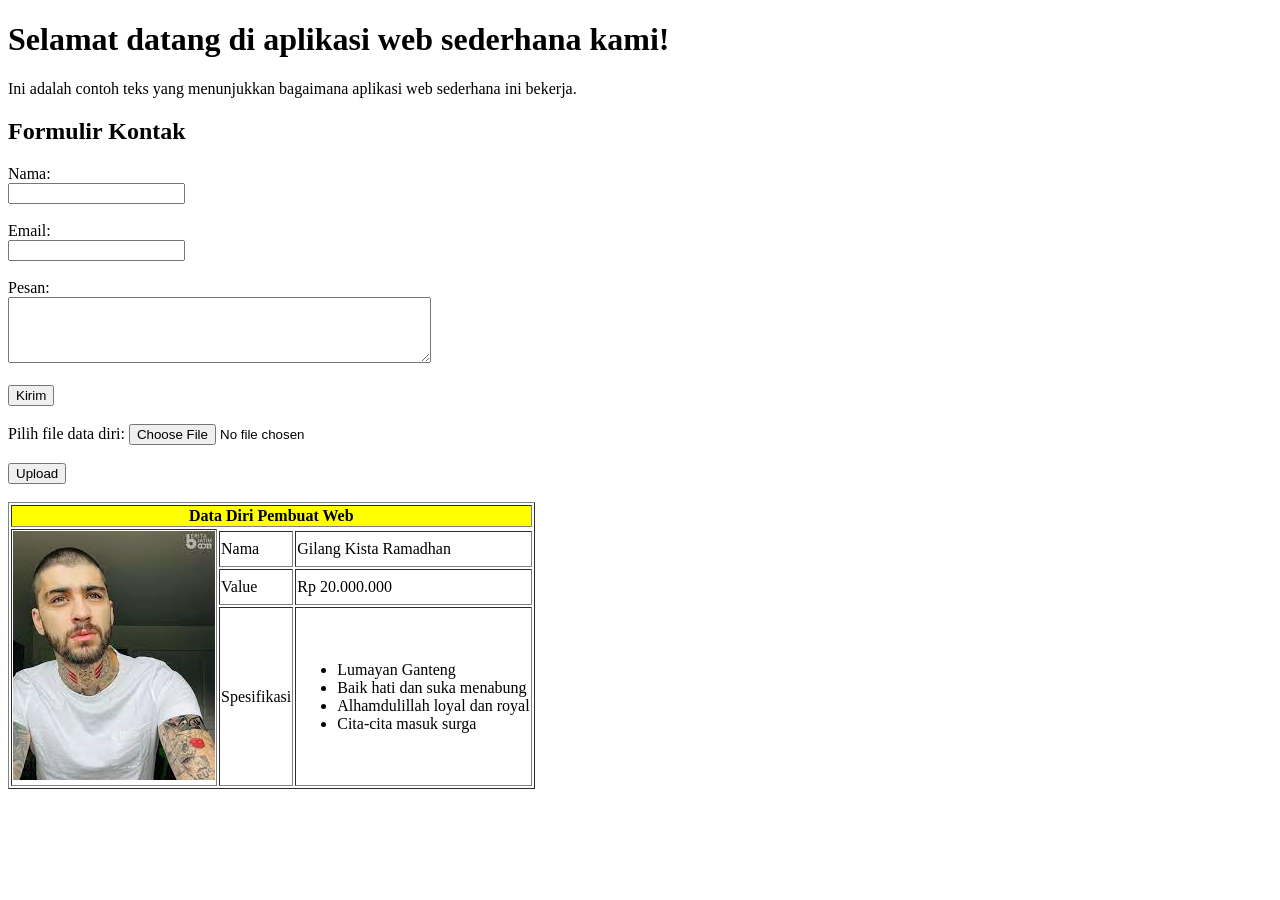
==== index.html @ 13c2813f "first commite" ====
<!DOCTYPE html>
<html lang="en">
<head>
    <meta charset="UTF-8">
    <meta name="viewport" content="width=device-width, initial-scale=1.0">
    <title>Aplikasi Web Sederhana</title>
</head>
    <body>
        <div class="container">
            <h1>
                Selamat datang di aplikasi web sederhana kami!
            </h1>
            <p>
                Ini adalah contoh teks yang menunjukkan bagaimana aplikasi web sederhana ini bekerja.
            </p>
            <h2>
                Formulir Kontak
            </h2>
            <form action="#" method="post">
                <label for="name">Nama:</label><br>
                <input type="text" id="name" name="name"><br><br>
            
                <label for="email">Email:</label><br>
                <input type="email" id="email" name="email"><br><br>

                <label for="message">Pesan:</label><br>
                <textarea id="message" name="message" rows="4" cols="50"></textarea><br><br>

                <input type="submit" value="Kirim">

                <form action="upload.php" method="post" enctype="multipart/form-data"> <br><br>
                    <label for="file">Pilih file data diri:</label>
                    <input type="file" id="file" name="file"><br><br>
                    <input type="submit" value="Upload"><br><br>
            </form> 
        </div>
        <table border="1">
            <tr>
                <th colspan="3" bgcolor="yellow">Data Diri Pembuat Web</th>
            </tr>
            <tr>
                <td rowspan="4">
                    <img src="Gilangg.jpeg" />  
                </td>
            </tr>
            <tr>
                <td>Nama</td>
                <td>Gilang Kista Ramadhan</td>
            </tr>
            <tr>
                <td>Value</td>
                <td>Rp 20.000.000</td>
            </tr>
            <tr>
                <td>Spesifikasi</td>
                <td>
                    <ul>
                        <li>Lumayan Ganteng</li>
                        <li>Baik hati dan suka menabung</li>
                        <li>Alhamdulillah loyal dan royal</li>
                        <li>Cita-cita masuk surga</li>
                    </ul>
                </td>
            </tr>
        </table>
    </body>
</html>
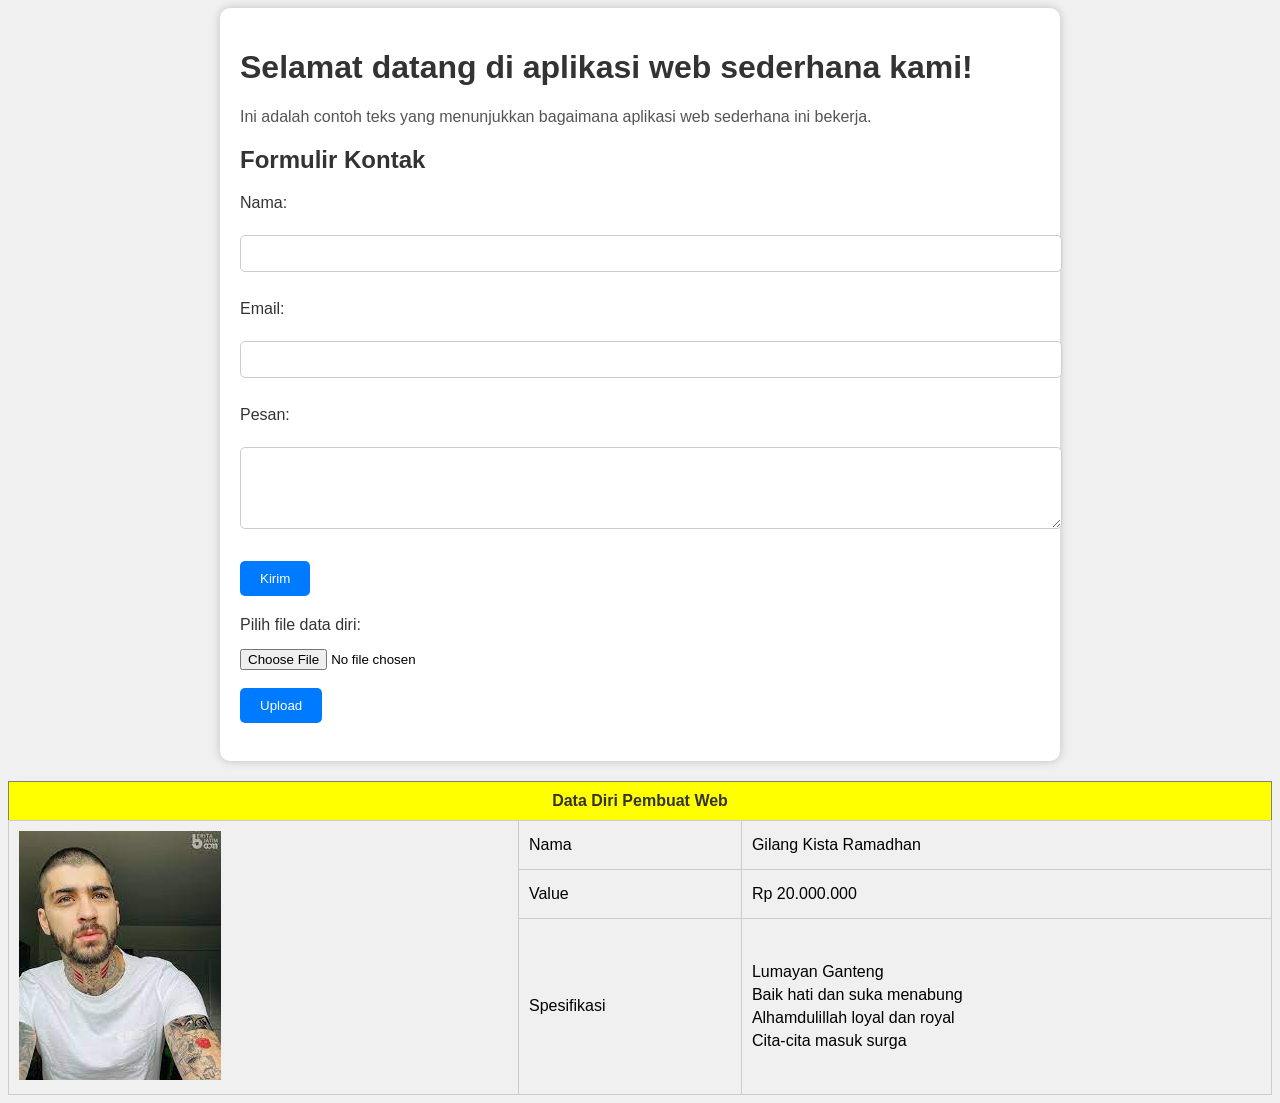
==== commit 248254a8: "add animations" ====
--- a/index.html
+++ b/index.html
@@ -4,64 +4,184 @@
     <meta charset="UTF-8">
     <meta name="viewport" content="width=device-width, initial-scale=1.0">
     <title>Aplikasi Web Sederhana</title>
+    <style>
+        body {
+            font-family: Arial, sans-serif;
+            background-color: #f0f0f0;
+        }
+
+        .container {
+            max-width: 800px;
+            margin: 0 auto;
+            padding: 20px;
+            background-color: #fff;
+            border-radius: 10px;
+            box-shadow: 0 0 10px rgba(0, 0, 0, 0.2);
+        }
+
+        h1 {
+            color: #333;
+            animation: fadeInUp 1s ease-in-out;
+        }
+
+        p {
+            color: #555;
+            animation: fadeInUp 1s ease-in-out;
+        }
+
+        h2 {
+            color: #333;
+            animation: fadeInUp 1s ease-in-out;
+        }
+
+        form {
+            margin-top: 20px;
+            animation: fadeInUp 1s ease-in-out;
+        }
+
+        label {
+            display: block;
+            margin-bottom: 5px;
+            color: #333;
+        }
+
+        input[type="text"],
+        input[type="email"],
+        textarea {
+            width: 100%;
+            padding: 10px;
+            margin-bottom: 10px;
+            border: 1px solid #ccc;
+            border-radius: 5px;
+        }
+
+        input[type="submit"] {
+            background-color: #007BFF;
+            color: #fff;
+            border: none;
+            padding: 10px 20px;
+            border-radius: 5px;
+            cursor: pointer;
+        }
+
+        input[type="file"] {
+            margin-top: 10px;
+        }
+
+        table {
+            width: 100%;
+            margin-top: 20px;
+            border-collapse: collapse;
+        }
+
+        th {
+            background-color: yellow;
+            color: #333;
+            padding: 10px;
+        }
+
+        td {
+            padding: 10px;
+            border: 1px solid #ccc;
+        }
+
+        img {
+            max-width: 100%;
+        }
+
+        ul {
+            list-style-type: none;
+            padding-left: 0;
+        }
+
+        li {
+            margin-bottom: 5px;
+        }
+
+        /* Animasi */
+        @keyframes fadeInUp {
+            0% {
+                opacity: 0;
+                transform: translateY(20px);
+            }
+            100% {
+                opacity: 1;
+                transform: translateY(0);
+            }
+        }
+
+        @keyframes rotate {
+            0% {
+                transform: rotate(0deg);
+            }
+            100% {
+                transform: rotate(360deg);
+            }
+        }
+
+        .rotate {
+            animation: rotate 2s linear infinite;
+        }
+    </style>
 </head>
-    <body>
-        <div class="container">
-            <h1>
-                Selamat datang di aplikasi web sederhana kami!
-            </h1>
-            <p>
-                Ini adalah contoh teks yang menunjukkan bagaimana aplikasi web sederhana ini bekerja.
-            </p>
-            <h2>
-                Formulir Kontak
-            </h2>
-            <form action="#" method="post">
-                <label for="name">Nama:</label><br>
-                <input type="text" id="name" name="name"><br><br>
-            
-                <label for="email">Email:</label><br>
-                <input type="email" id="email" name="email"><br><br>
+<body>
+    <div class="container">
+        <h1 class="fadeIn">
+            Selamat datang di aplikasi web sederhana kami!
+        </h1>
+        <p class="fadeIn">
+            Ini adalah contoh teks yang menunjukkan bagaimana aplikasi web sederhana ini bekerja.
+        </p>
+        <h2 class="fadeIn">
+            Formulir Kontak
+        </h2>
+        <form action="#" method="post" class="fadeIn">
+            <label for="name">Nama:</label><br>
+            <input type="text" id="name" name="name"><br><br>
+        
+            <label for="email">Email:</label><br>
+            <input type="email" id="email" name="email"><br><br>
 
-                <label for="message">Pesan:</label><br>
-                <textarea id="message" name="message" rows="4" cols="50"></textarea><br><br>
+            <label for="message">Pesan:</label><br>
+            <textarea id="message" name="message" rows="4" cols="50"></textarea><br><br>
 
-                <input type="submit" value="Kirim">
+            <input type="submit" value="Kirim" class="rotate">
+        </form>
 
-                <form action="upload.php" method="post" enctype="multipart/form-data"> <br><br>
-                    <label for="file">Pilih file data diri:</label>
-                    <input type="file" id="file" name="file"><br><br>
-                    <input type="submit" value="Upload"><br><br>
-            </form> 
-        </div>
-        <table border="1">
-            <tr>
-                <th colspan="3" bgcolor="yellow">Data Diri Pembuat Web</th>
-            </tr>
-            <tr>
-                <td rowspan="4">
-                    <img src="Gilangg.jpeg" />  
-                </td>
-            </tr>
-            <tr>
-                <td>Nama</td>
-                <td>Gilang Kista Ramadhan</td>
-            </tr>
-            <tr>
-                <td>Value</td>
-                <td>Rp 20.000.000</td>
-            </tr>
-            <tr>
-                <td>Spesifikasi</td>
-                <td>
-                    <ul>
-                        <li>Lumayan Ganteng</li>
-                        <li>Baik hati dan suka menabung</li>
-                        <li>Alhamdulillah loyal dan royal</li>
-                        <li>Cita-cita masuk surga</li>
-                    </ul>
-                </td>
-            </tr>
-        </table>
-    </body>
-</html>+        <form action="upload.php" method="post" enctype="multipart/form-data" class="fadeIn">
+            <label for="file">Pilih file data diri:</label>
+            <input type="file" id="file" name="file"><br><br>
+            <input type="submit" value="Upload" class="rotate"><br><br>
+        </form>
+    </div>
+    <table border="1" class="fadeIn">
+        <tr>
+            <th colspan="3" bgcolor="yellow">Data Diri Pembuat Web</th>
+        </tr>
+        <tr>
+            <td rowspan="4">
+                <img src="Gilangg.jpeg" alt="Foto Profil" />  
+            </td>
+        </tr>
+        <tr>
+            <td>Nama</td>
+            <td>Gilang Kista Ramadhan</td>
+        </tr>
+        <tr>
+            <td>Value</td>
+            <td>Rp 20.000.000</td>
+        </tr>
+        <tr>
+            <td>Spesifikasi</td>
+            <td>
+                <ul>
+                    <li>Lumayan Ganteng</li>
+                    <li>Baik hati dan suka menabung</li>
+                    <li>Alhamdulillah loyal dan royal</li>
+                    <li>Cita-cita masuk surga</li>
+                </ul>
+            </td>
+        </tr>
+    </table>
+</body>
+</html>
